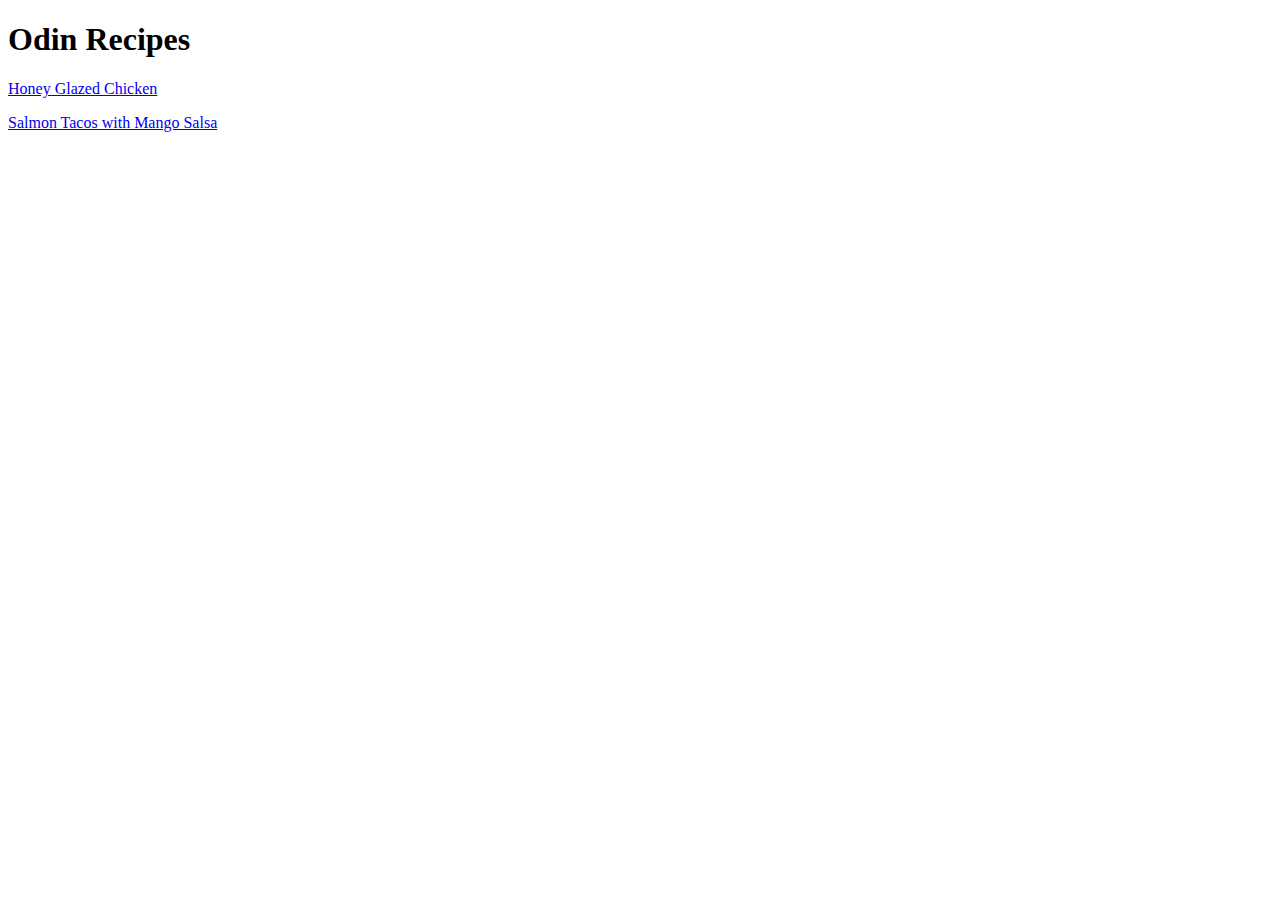
==== index.html @ 4aa3b71b "Add files via upload" ====
<!DOCTYPE html>
<hmtl lang="en">
<head>
    <meta charset="UTF-8">
    <title>Odin Recipes</title>

</head>
<body>
    <h1>Odin Recipes</h1>
    <a href="recipes/honey_blazed_chicken.html">Honey Glazed Chicken</a>
    <p></p>
    <a href="recipes/salmon_tacos.html">Salmon Tacos with Mango Salsa</a>

</body>



</hmtl>
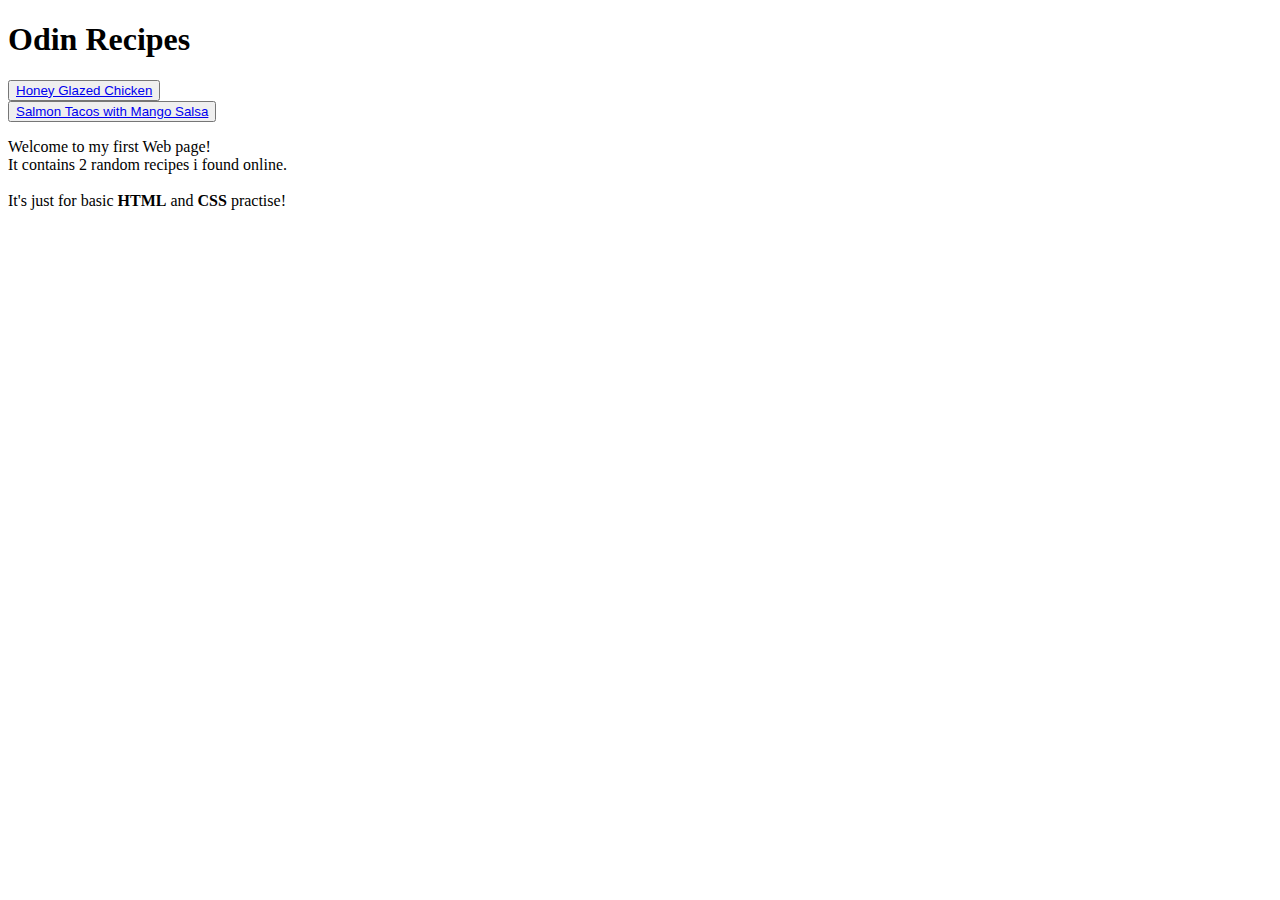
==== commit 3d18ab3c: "Add files via upload" ====
--- a/index.html
+++ b/index.html
@@ -3,13 +3,25 @@
 <head>
     <meta charset="UTF-8">
     <title>Odin Recipes</title>
+    <link href="style1.css" rel="stylesheet" type="text/css">
 
 </head>
 <body>
-    <h1>Odin Recipes</h1>
-    <a href="recipes/honey_blazed_chicken.html">Honey Glazed Chicken</a>
-    <p></p>
-    <a href="recipes/salmon_tacos.html">Salmon Tacos with Mango Salsa</a>
+    
+    <h1 id="title">Odin Recipes</h1>
+    <div>
+        <button><a  href="../odin_recipes/recipes/honey_blazed_chicken.html"><span class="link1">Honey Glazed Chicken</span></a></button>
+    </div>
+    <div class="link2">
+        <button><a href="recipes/salmon_tacos.html"><span class="link2">Salmon Tacos with Mango Salsa</span></a></button></div>
+    <div>
+        <p id="Welcome">
+            Welcome to my first Web page!
+            <br>It contains 2 random recipes i found online.</br>
+            <br>It's just for basic <b>HTML</b> and <strong>CSS</strong> practise!</br>
+        </p>
+    </div>
+    
 
 </body>
 
